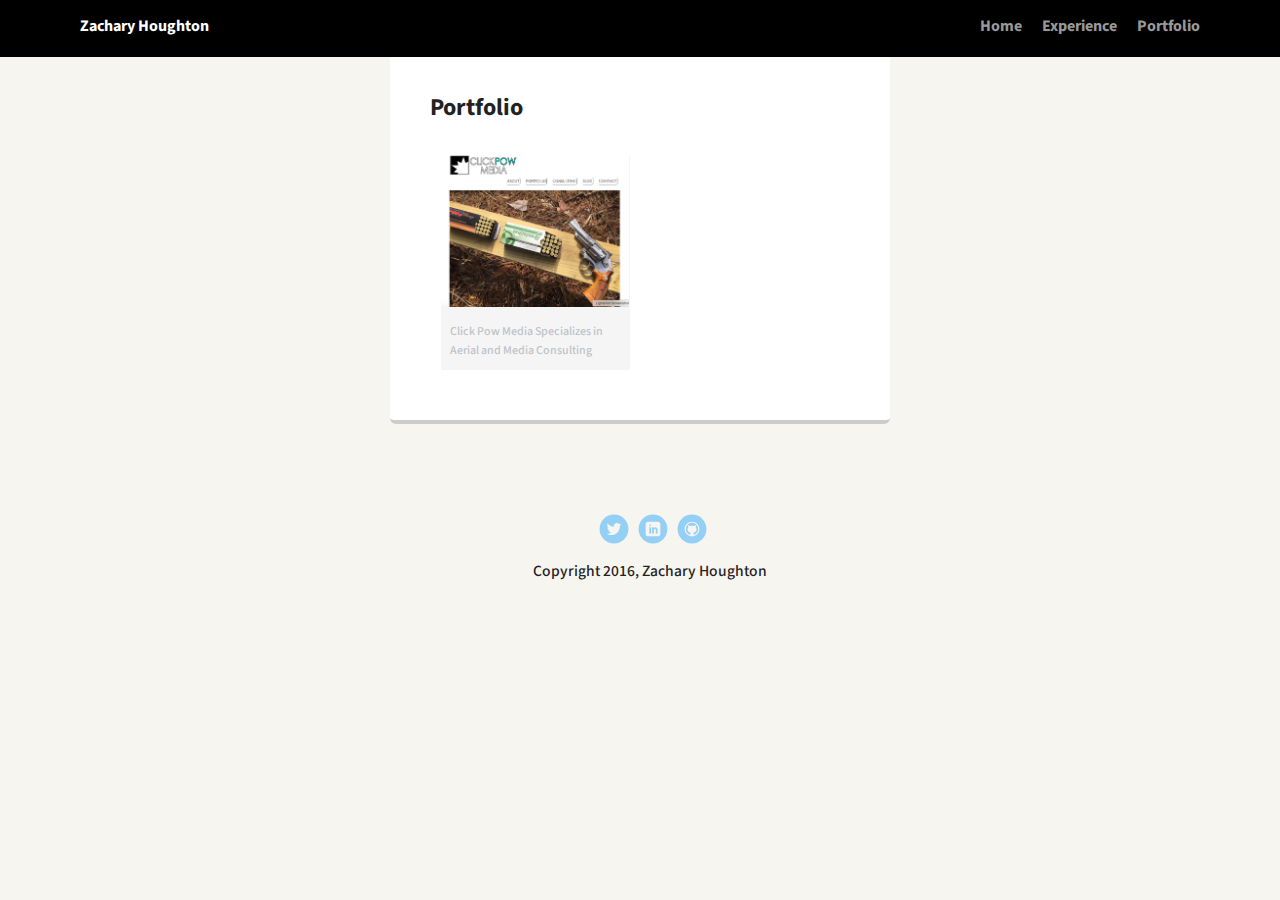
==== portfolio.html @ 15e91e92 "Add First Project Files" ====
<!doctype html>
<html lang="en">
<head>
  <meta charset="utf-8">
  <title>Zachary Houghton | Web Developer </title>
  <meta name="viewport" content="width=device-width, initial-scale=1.0">
  <link rel="stylesheet" href="styles.css">
  <link href='https://fonts.googleapis.com/css?family=Source+Sans+Pro|Rock+Salt' rel='stylesheet' type='text/css'>
    <body>
       <div class="main-nav">
        <ul class="nav">
          <li class="name">Zachary Houghton</li>
          <li><a href="index.html">Home</a></li>
          <li><a href="experience.html">Experience</a></li>
          <li><a href="portfolio.html">Portfolio</a></li>
        </ul>
    </div>
    <main class="flex">
      <div class="card">
        <section>
        <h2>Portfolio</h2>
        <ul id="gallery">
          <li>
            <a href="http://www.clickpowmedia.com">
              <img class="cpm" src="images/clickpowmediascreen.png" alt="Click Pow Media Website">
              <p>Click Pow Media Specializes in Aerial and Media Consulting</p>
            </a>
          </li>
          <li>
        </ul>
      </section>
      </div> 
    </main>
    <footer>
      <ul>
        <li><a href="http://www.twitter.com/zvhoughton" class="social twitter">Twitter</a></li>
        <li><a href="https://www.linkedin.com/in/zachary-houghton-6ab624114?trk=nav_responsive_tab_profile_pic" class="social linkedin">LinkedIn</a></li>
        <li><a href="https://github.com/zacharyhoughton" class="social github">Github</a></li>
      </ul>
      <p class="copyright">Copyright 2016, Zachary Houghton</p>
    </footer>
  </body>
  </html>
---- styles.css ----
/* Global Layout Set-up */
* { 
  box-sizing: border-box;
}
  
body {
  margin: 0;
  padding: 0;
  text-align: center;
  font-family: 'Source Sans Pro', sans-serif;
  font-weight: 500;
  color: #222;
  background: #f7f5f0;
}
/* Link Styles */

a {
  text-decoration: none;
  color: #999;
}
a:hover {
  color: #6633ff;
}

/* Section Styles */

.main-nav {
  width: 100%;
  background: black;
  min-height: 30px;
  padding: 10px;
  position: fixed;
  text-align: center;
}
.nav {
  display: flex;
  justify-content: space-around;
  font-weight: 700;
  list-style-type: none;
  margin: 0 auto;
  padding: 0;
}

.nav .name {
    display: block;
    margin-right: auto;
    color: white;
}
.nav li {
  padding: 5px 10px 10px 10px;
}
.nav a {
  transition: all .5s;
}
.nav a:hover {
  color: white
}


/* Page: Experience */

.exbox {
  background-color: #666;
  min-width: 300px;
  min-height: 300px;
}
#signature {
  font-family: 'Rock Salt', cursive;
  font-size: 1.5em;
}
/* Page: Contact */

#gallery {
  margin: 0;
  padding: 0;
  list-style: none;
}

#gallery li {
  float: left;
  width: 45%;
  margin: 2.5%;
  background-color: #f5f5f5;
  color: #bdc3c7;
}

#gallery li a p {
  margin: 0;
  padding: 5%;
  font-size: 0.75em;
  color: #bdc3c7
}
.card h2 {
  text-align: left;
}
.cpm {
  max-height: 100%;
  max-width: 100%;
}

header {
  text-align: center;
  background: url('images/rockypoint.jpg') no-repeat top center ;
  background-size: cover;
  background-position: 25% 50%;
  overflow: hidden;
  padding-top: 60px;
}
header {
  line-height: 1.5;
}
header .profile-image {
  margin-top: 50px;
  width: 150px;
  height: 170px;
  border-radius: 50%;
  border: 3px solid white;
  transition: all .5s;
}
header .profile-image:hover {
  transform: scale(1.2) rotate(5deg);
}
.tag {
  background-color: #efefef;
  color: black;
  padding: 10px;
  border-radius: 5px;
  display: table;
  margin: 10px auto;
} 
.location {
  background-color: #222;
  color: yellow;
}
.card {
  margin: 30px;
  padding: 20px 40px 40px;
  max-width: 500px;
  text-align: left;
  background: #fff;
  border-bottom: 4px solid #ccc;
  border-radius: 6px;
  transition: all .5s;
}
.card:hover {
  border-color: #00A8BB;
}

ul.skills {
  padding: 0;
  text-align: center;
}

.skills li {
  border-radius: 6px;
  display: inline-block;
  background: #00A8BB;
  color: white;
  padding: 5px 10px;
  margin: 2px;
}

.skills li:nth-child(odd) {
  background: #0399ff;
}
.uscglogo {
  margin-top: 25px;
  margin-left: 30%;
  width: 150px;
  height: 150px;
  border-radius: 50%; 
  
}

footer {
  width: 100%;
  min-height: 30px;
  padding: 20px 0 40px 20px;
}

footer .copyright {
  top: -8px;
  font-size: .75em;
}

footer ul {
  list-style-type: none;
  margin: 0;
  padding: 0;
}

footer ul li {
  display: inline-block;
}

a.social {
  display: inline-block;
  text-indent: -9999px;
  margin-left: 5px;
  width: 30px;
  height: 30px;
  background-size: 30px 30px;
  opacity: .4;
  transition: all .5s;
}
a.twitter {
  background-image: url(images/twitter.svg);
}
a.linkedin {
  background-image: url(images/linkedin.svg);
}
a.github {
  background-image: url(images/github.svg);
}
a.social:hover {
  opacity: 1;
}
.clearfix {
  clear: both;
}

/* Styles for larger screens */
@media screen and (min-width: 720px) {
  
  .flex {
      display: -ms-flexbox;      /* TWEENER - IE 10 */
      display: flex; 
      max-width: 1200px;
      -ms-flex-pack: distribute;
      justify-content: space-around;
      margin: 0 auto;
  }

  header {
    min-height: 470px;
  }

  .nav {
    max-width: 1200px;
    padding: 0 30px;
  }


  main {
    padding-top: 20px;
  }

  main p {
    line-height: 1.6em;
  }

  footer {
    font-size: 1.3em;
    max-width: 1200px;
    margin: 40px auto;
  }

}
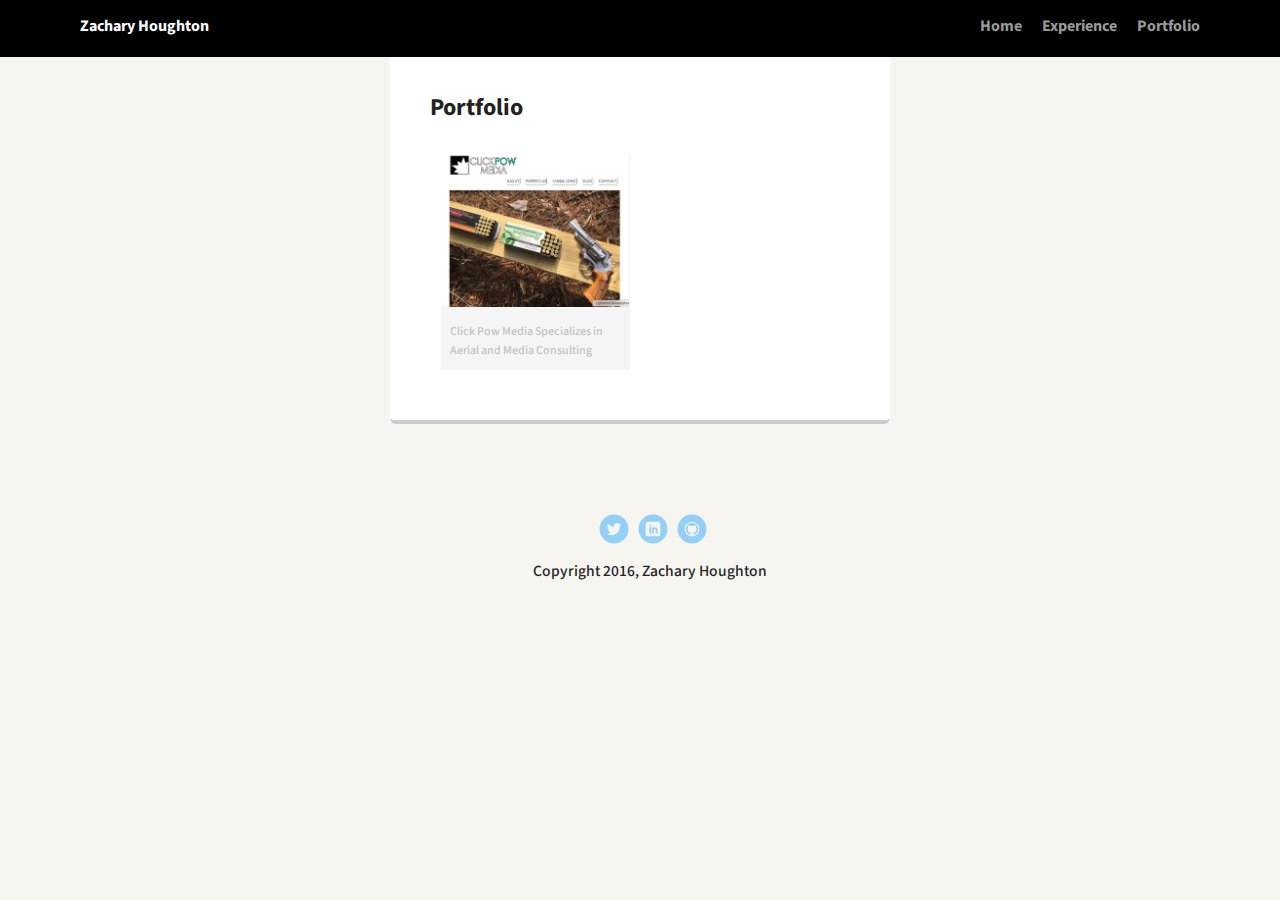
==== commit 084ee9f9: "Update portfolio.html" ====
--- a/portfolio.html
+++ b/portfolio.html
@@ -22,7 +22,7 @@
         <ul id="gallery">
           <li>
             <a href="http://www.clickpowmedia.com">
-              <img class="cpm" src="images/clickpowmediascreen.png" alt="Click Pow Media Website">
+              <img class="cpm" src="images/clickpowmediascreen.jpg" alt="Click Pow Media Website">
               <p>Click Pow Media Specializes in Aerial and Media Consulting</p>
             </a>
           </li>
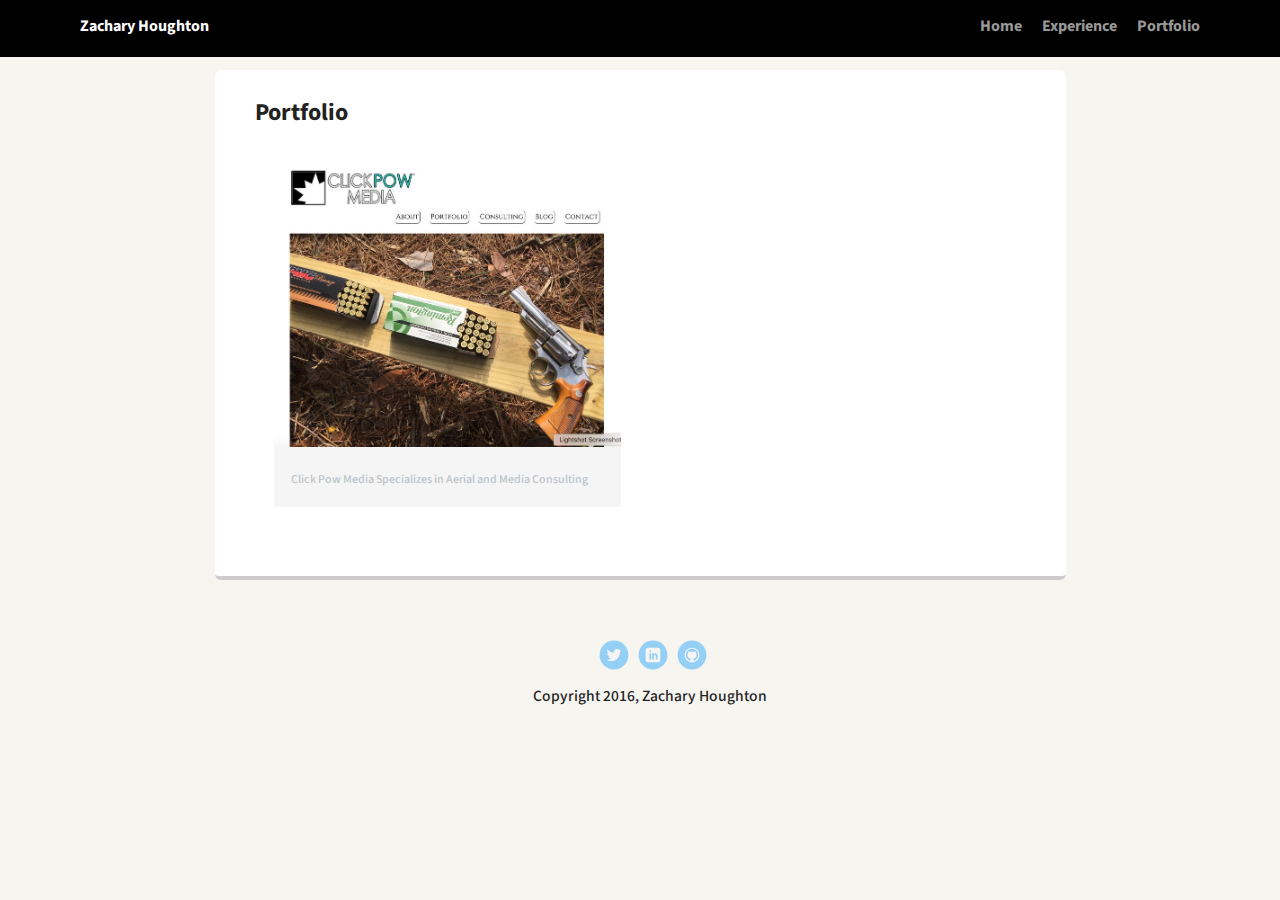
==== commit 8d7227b2: "moved signature css" ====
--- a/portfolio.html
+++ b/portfolio.html
@@ -16,7 +16,7 @@
         </ul>
     </div>
     <main class="flex">
-      <div class="card">
+      <div class="card" id="maingallery">
         <section>
         <h2>Portfolio</h2>
         <ul id="gallery">
--- a/styles.css
+++ b/styles.css
@@ -12,6 +12,12 @@
   color: #222;
   background: #f7f5f0;
 }
+
+#signature {
+  font-family: 'Rock Salt', cursive;
+  font-size: 1.5em;
+}
+
 /* Link Styles */
 
 a {
@@ -57,20 +63,16 @@
 }
 
 
-/* Page: Experience */
-
-.exbox {
-  background-color: #666;
-  min-width: 300px;
-  min-height: 300px;
-}
-#signature {
-  font-family: 'Rock Salt', cursive;
-  font-size: 1.5em;
-}
 /* Page: Contact */
+#maingallery {
+  max-width: 1020px;
+}
+
+/* Page: Portfolio */
+
 
 #gallery {
+  background-color: orange;
   margin: 0;
   padding: 0;
   list-style: none;
@@ -133,8 +135,8 @@
   color: yellow;
 }
 .card {
-  margin: 30px;
-  padding: 20px 40px 40px;
+  margin: 50px 0 0 0;
+  padding: 5px 40px 50px;
   max-width: 500px;
   text-align: left;
   background: #fff;
